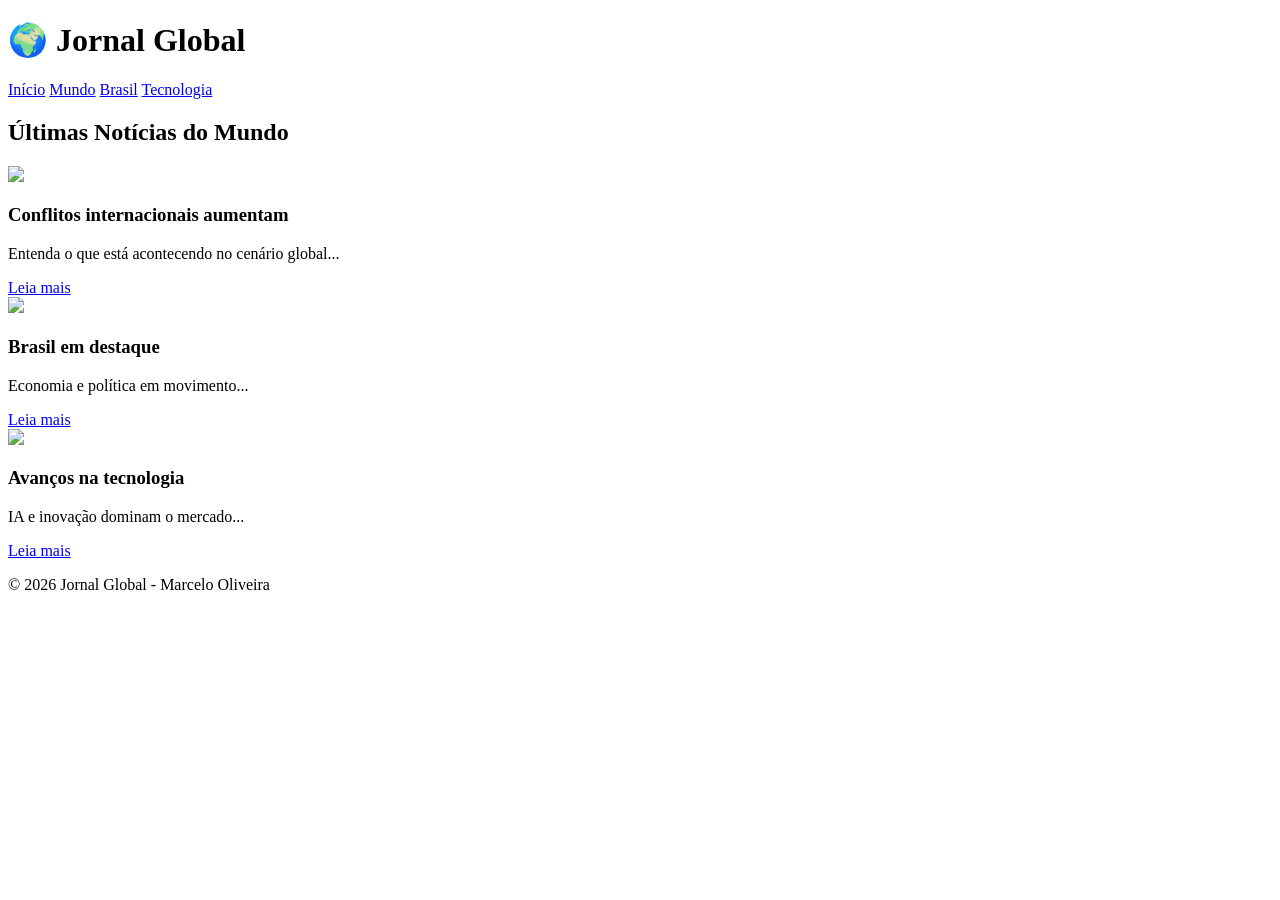
==== index.html @ 020a614e "Add files via upload" ====
<!DOCTYPE html>
<html lang="pt-BR">
<head>
  <meta charset="UTF-8">
  <title>Jornal Global Pro</title>
  <link rel="stylesheet" href="css/style.css">
</head>

<body>

<header>
  <h1>🌍 Jornal Global</h1>
  <nav>
    <a href="index.html">Início</a>
    <a href="mundo.html">Mundo</a>
    <a href="brasil.html">Brasil</a>
    <a href="tecnologia.html">Tecnologia</a>
  </nav>
</header>

<section class="banner">
  <h2>Últimas Notícias do Mundo</h2>
</section>

<main class="container">

  <div class="card">
    <img src="img/noticia1.jpg">
    <h3>Conflitos internacionais aumentam</h3>
    <p>Entenda o que está acontecendo no cenário global...</p>
    <a href="noticia.html">Leia mais</a>
  </div>

  <div class="card">
    <img src="img/noticia2.jpg">
    <h3>Brasil em destaque</h3>
    <p>Economia e política em movimento...</p>
    <a href="noticia.html">Leia mais</a>
  </div>

  <div class="card">
    <img src="img/noticia3.jpg">
    <h3>Avanços na tecnologia</h3>
    <p>IA e inovação dominam o mercado...</p>
    <a href="noticia.html">Leia mais</a>
  </div>

</main>

<footer>
  <p>© 2026 Jornal Global - Marcelo Oliveira</p>
</footer>

<script src="js/script.js"></script>
</body>
</html>
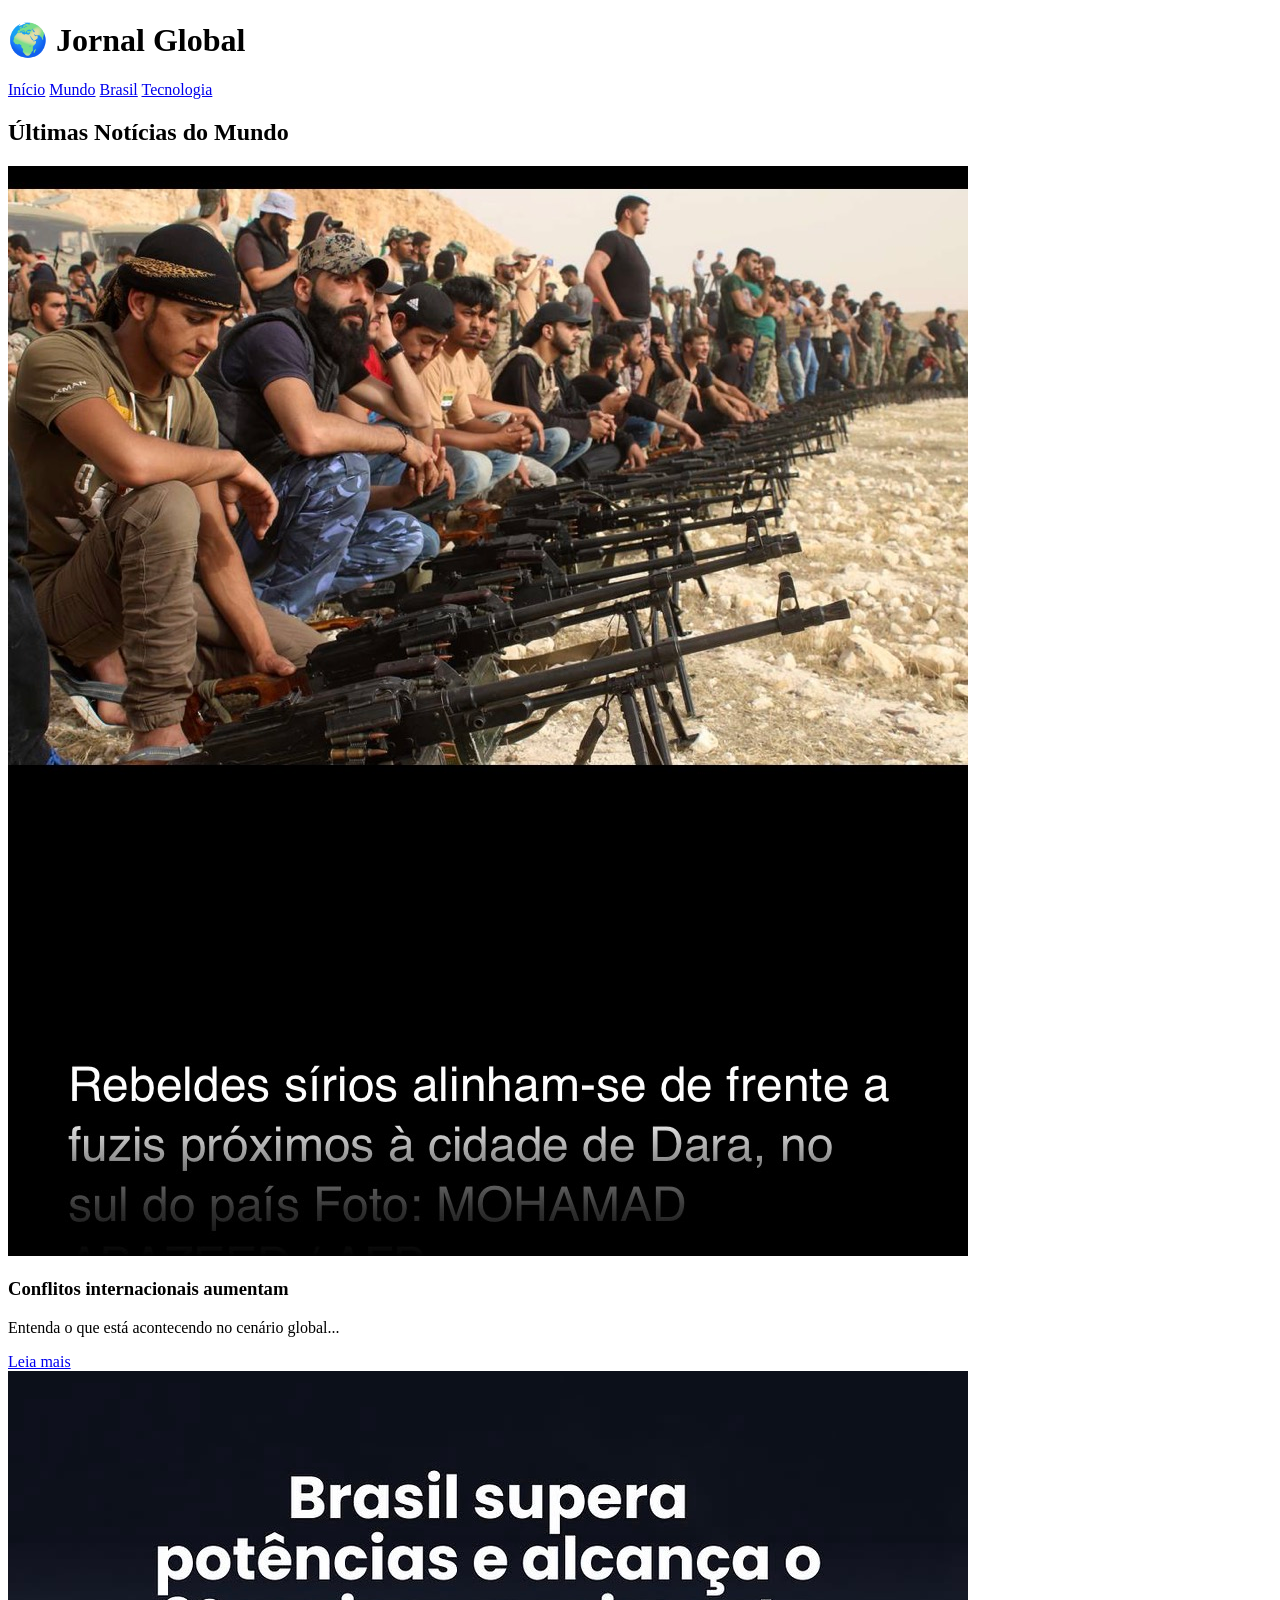
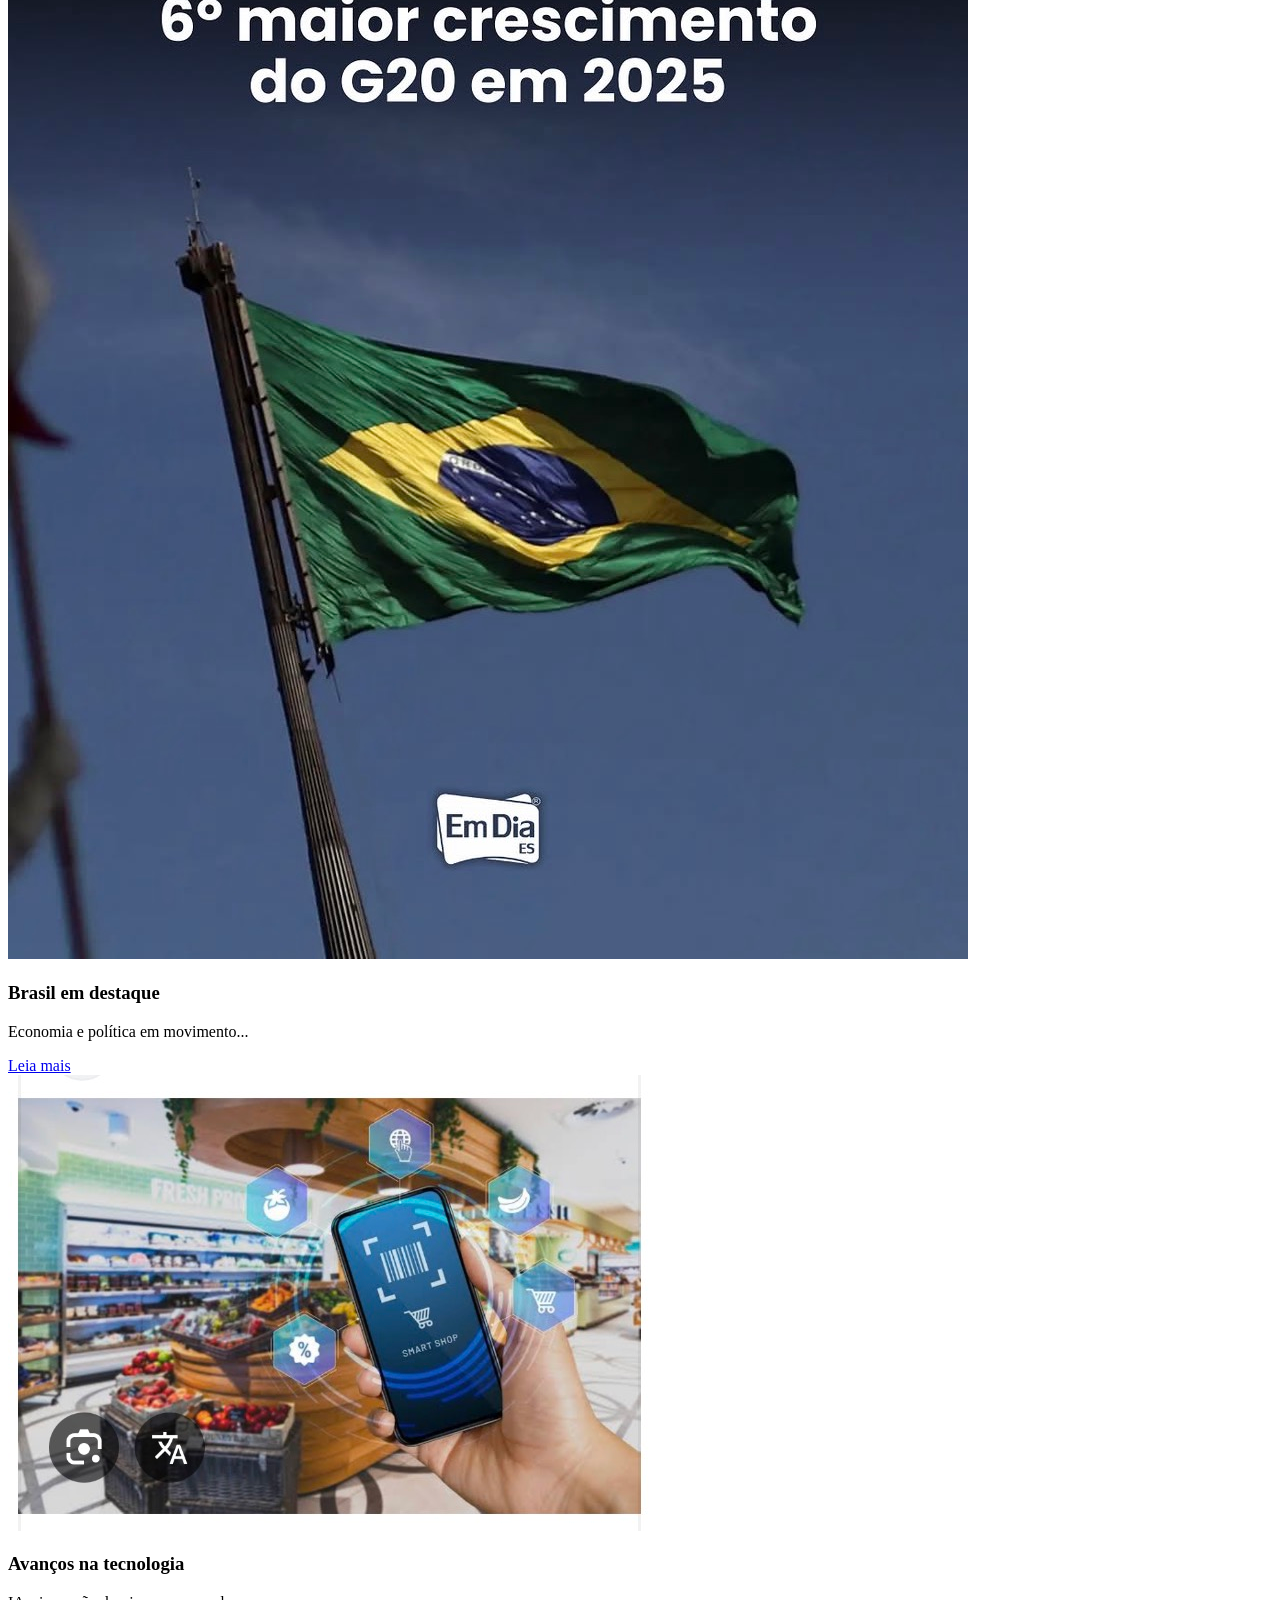
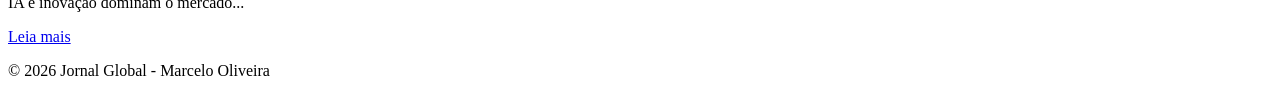
==== commit 032d8639: "Update index.html" ====
--- a/index.html
+++ b/index.html
@@ -25,21 +25,21 @@
 <main class="container">
 
   <div class="card">
-    <img src="img/noticia1.jpg">
+    <img src="noticia1.jpg">
     <h3>Conflitos internacionais aumentam</h3>
     <p>Entenda o que está acontecendo no cenário global...</p>
     <a href="noticia.html">Leia mais</a>
   </div>
 
   <div class="card">
-    <img src="img/noticia2.jpg">
+    <img src="noticia2.jpg">
     <h3>Brasil em destaque</h3>
     <p>Economia e política em movimento...</p>
     <a href="noticia.html">Leia mais</a>
   </div>
 
   <div class="card">
-    <img src="img/noticia3.jpg">
+    <img src="noticia3.jpg">
     <h3>Avanços na tecnologia</h3>
     <p>IA e inovação dominam o mercado...</p>
     <a href="noticia.html">Leia mais</a>
@@ -53,4 +53,4 @@
 
 <script src="js/script.js"></script>
 </body>
-</html>+</html>
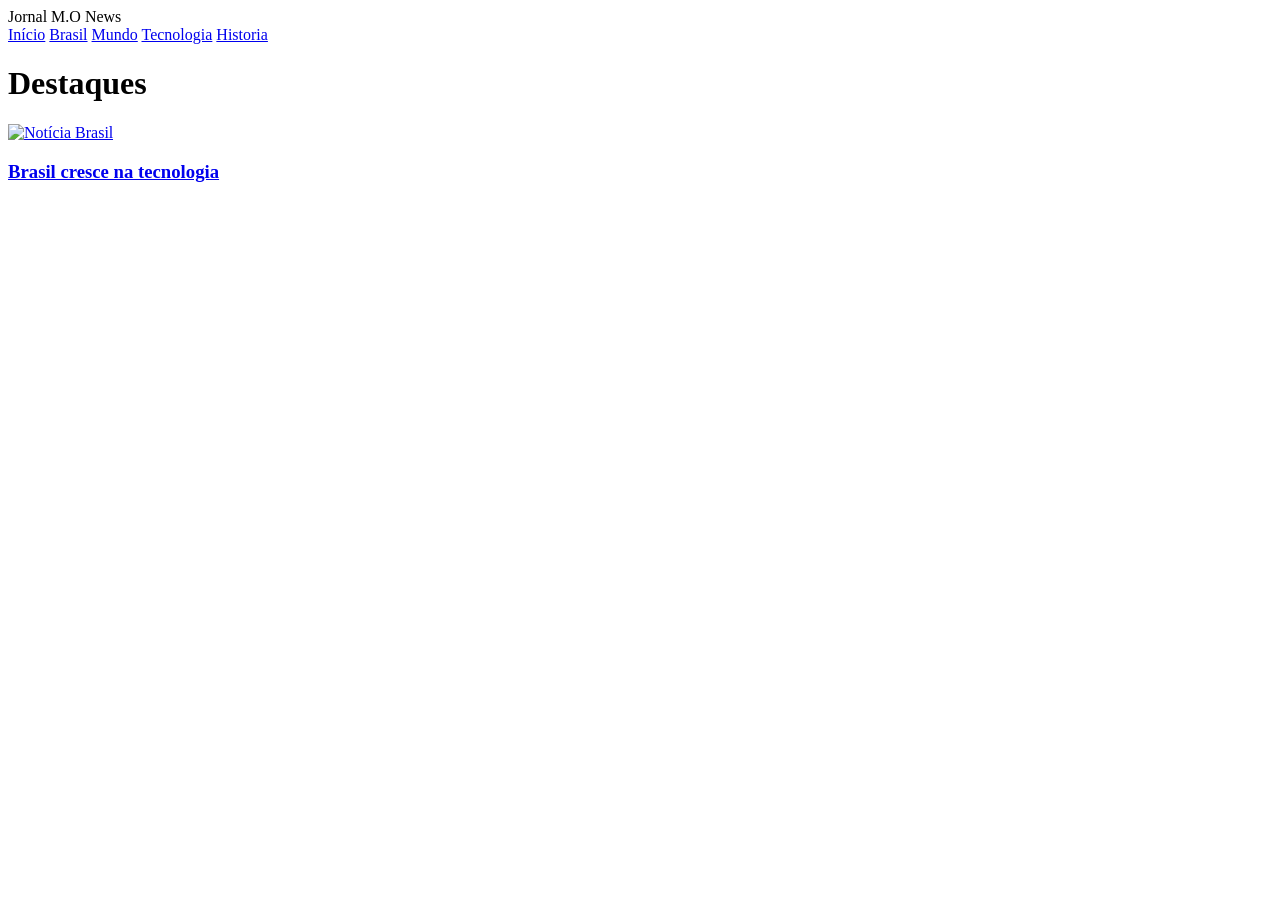
==== commit dafd5058: "Add files via upload" ====
--- a/index.html
+++ b/index.html
@@ -2,55 +2,44 @@
 <html lang="pt-BR">
 <head>
   <meta charset="UTF-8">
-  <title>Jornal Global Pro</title>
+  <meta name="viewport" content="width=device-width, initial-scale=1.0">
+  <title>Jornal M.O News</title>
   <link rel="stylesheet" href="css/style.css">
 </head>
 
 <body>
 
-<header>
-  <h1>🌍 Jornal Global</h1>
-  <nav>
-    <a href="index.html">Início</a>
-    <a href="mundo.html">Mundo</a>
-    <a href="brasil.html">Brasil</a>
-    <a href="tecnologia.html">Tecnologia</a>
-  </nav>
-</header>
+<header>Jornal M.O News</header>
 
-<section class="banner">
-  <h2>Últimas Notícias do Mundo</h2>
-</section>
+<nav>
+  <a href="index.html">Início</a>
+  <a href="brasil.html">Brasil</a>
+  <a href="mundo.html">Mundo</a>
+  <a href="tecnologia.html">Tecnologia</a>
 
-<main class="container">
+<a href="historia.html">Historia</a>
+</nav>
 
-  <div class="card">
-    <img src="noticia1.jpg">
-    <h3>Conflitos internacionais aumentam</h3>
-    <p>Entenda o que está acontecendo no cenário global...</p>
-    <a href="noticia.html">Leia mais</a>
+<div class="container">
+
+  <h1>Destaques</h1>
+
+  <div class="grid">
+
+    <div class="card">
+      <a href="noticia.html?titulo=Brasil%20cresce&imagem=https://picsum.photos/800&conteudo=Brasil%20cresce%20na%20tecnologia&data=2026">
+        <img src="https://picsum.photos/300/200" alt="Notícia Brasil">
+        <h3>Brasil cresce na tecnologia</h3>
+      </a>
+    </div>
+
   </div>
 
-  <div class="card">
-    <img src="noticia2.jpg">
-    <h3>Brasil em destaque</h3>
-    <p>Economia e política em movimento...</p>
-    <a href="noticia.html">Leia mais</a>
-  </div>
+ 
 
-  <div class="card">
-    <img src="noticia3.jpg">
-    <h3>Avanços na tecnologia</h3>
-    <p>IA e inovação dominam o mercado...</p>
-    <a href="noticia.html">Leia mais</a>
-  </div>
+</div>
 
-</main>
+<script src="js/api.js"></script>
 
-<footer>
-  <p>© 2026 Jornal Global - Marcelo Oliveira</p>
-</footer>
-
-<script src="js/script.js"></script>
 </body>
-</html>
+</html>
